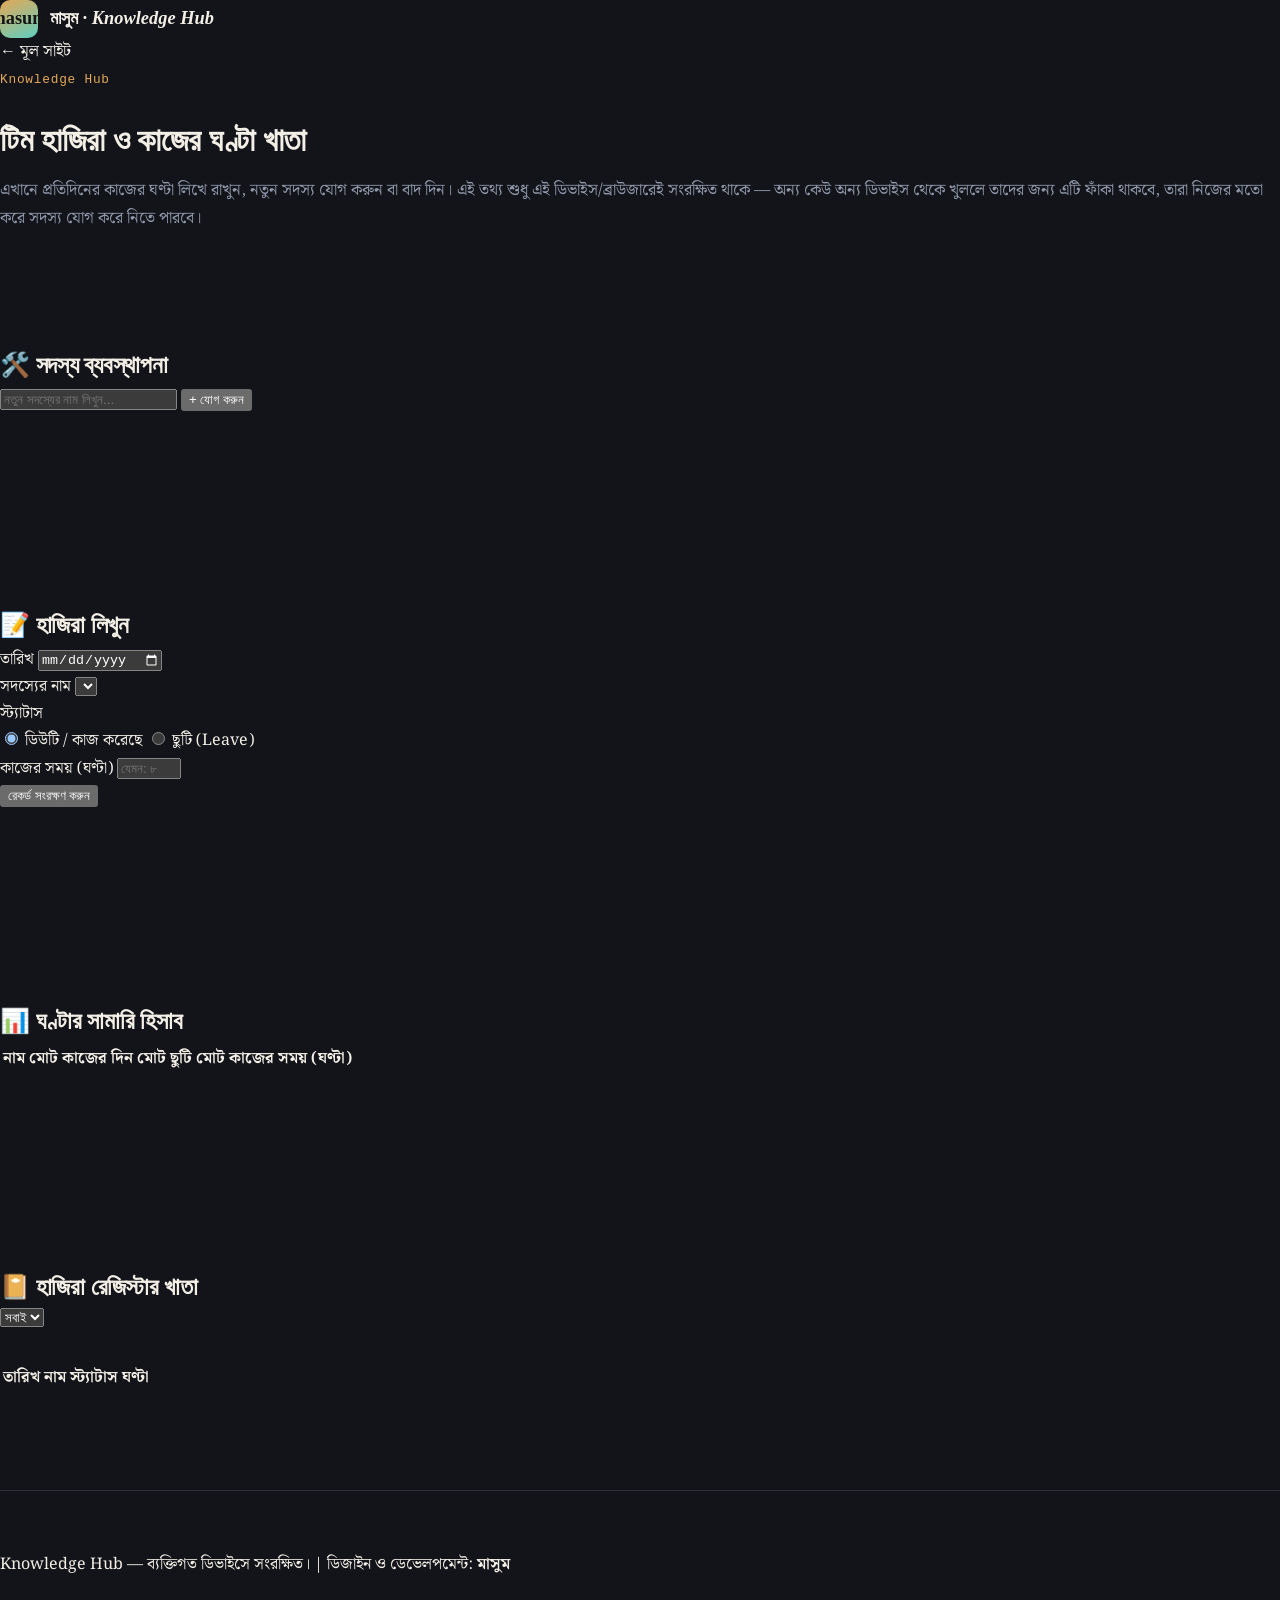
==== knowledge-hub.html @ f87de62b "Rename knowledge-hub. html to knowledge-hub.html" ====
<!DOCTYPE html>
<html lang="bn">
<head>
<meta charset="UTF-8">
<meta name="viewport" content="width=device-width, initial-scale=1.0">
<title>Knowledge Hub | হাজিরা ও কাজের ঘণ্টা খাতা</title>
<meta name="description" content="টিমের দৈনিক হাজিরা ও কাজের ঘণ্টা লিখে রাখার ডিজিটাল খাতা।">
<link rel="preconnect" href="https://fonts.googleapis.com">
<link href="https://fonts.googleapis.com/css2?family=Noto+Serif+Bengali:wght@500;600;700&family=Hind+Siliguri:wght@400;500;600;700&family=Inter:wght@400;500;600&display=swap" rel="stylesheet">
<link rel="stylesheet" href="style.css">
<link rel="stylesheet" href="knowledge-hub.css">
</head>
<body>

<header class="kh-header">
  <div class="kh-header-inner">
    <a href="index.html" class="brand">
      <span class="brand-mark">masum</span>
      <span class="brand-name">মাসুম <em>· Knowledge Hub</em></span>
    </a>
    <a class="btn3d btn-indigo kh-back" href="index.html">← মূল সাইট</a>
  </div>
</header>

<main class="kh-main">

  <div class="kh-intro">
    <div class="eyebrow">Knowledge Hub</div>
    <h1 class="section-title">টিম হাজিরা ও কাজের ঘণ্টা খাতা</h1>
    <p class="section-sub">এখানে প্রতিদিনের কাজের ঘণ্টা লিখে রাখুন, নতুন সদস্য যোগ করুন বা বাদ দিন। এই তথ্য শুধু এই ডিভাইস/ব্রাউজারেই সংরক্ষিত থাকে — অন্য কেউ অন্য ডিভাইস থেকে খুললে তাদের জন্য এটি ফাঁকা থাকবে, তারা নিজের মতো করে সদস্য যোগ করে নিতে পারবে।</p>
  </div>

  <!-- ---------------- সদস্য ব্যবস্থাপনা ---------------- -->
  <section class="kh-card kh-card--mint">
    <h2 class="kh-card-title">🛠️ সদস্য ব্যবস্থাপনা</h2>
    <div class="kh-add-row">
      <input type="text" id="memberInput" placeholder="নতুন সদস্যের নাম লিখুন...">
      <button class="btn3d btn-mint" id="addMemberBtn">+ যোগ করুন</button>
    </div>
    <div class="chip-row" id="memberChips"><!-- JS injects member chips with remove (×) --></div>
    <p class="kh-empty-note" id="noMemberNote" style="display:none;">এখনো কোনো সদস্য যোগ করা হয়নি। উপরে নাম লিখে "যোগ করুন" চাপুন।</p>
  </section>

  <!-- ---------------- আজকের এন্ট্রি ---------------- -->
  <section class="kh-card kh-card--sky">
    <h2 class="kh-card-title">📝 হাজিরা লিখুন</h2>
    <form id="entryForm" class="kh-form">
      <div class="kh-field">
        <label>তারিখ</label>
        <input type="date" id="entryDate" required>
      </div>
      <div class="kh-field">
        <label>সদস্যের নাম</label>
        <select id="entryMember" required></select>
      </div>
      <div class="kh-field">
        <label>স্ট্যাটাস</label>
        <div class="radio-row">
          <label><input type="radio" name="status" value="duty" checked> ডিউটি / কাজ করেছে</label>
          <label><input type="radio" name="status" value="leave"> ছুটি (Leave)</label>
        </div>
      </div>
      <div class="kh-field" id="hoursField">
        <label>কাজের সময় (ঘণ্টা)</label>
        <input type="number" id="entryHours" min="0" max="24" step="0.5" placeholder="যেমন: ৮">
      </div>
      <button type="submit" class="btn3d btn-sky kh-save-btn">রেকর্ড সংরক্ষণ করুন</button>
    </form>
    <p class="kh-empty-note" id="noMemberWarn" style="display:none;">রেকর্ড দিতে হলে আগে অন্তত একজন সদস্য যোগ করুন।</p>
  </section>

  <!-- ---------------- সামারি ---------------- -->
  <section class="kh-card kh-card--amber">
    <h2 class="kh-card-title">📊 ঘণ্টার সামারি হিসাব</h2>
    <div class="table-wrap">
      <table class="kh-table" id="summaryTable">
        <thead><tr><th>নাম</th><th>মোট কাজের দিন</th><th>মোট ছুটি</th><th>মোট কাজের সময় (ঘণ্টা)</th></tr></thead>
        <tbody></tbody>
      </table>
    </div>
    <p class="kh-empty-note" id="noSummaryNote" style="display:none;">এখনো কোনো রেকর্ড নেই।</p>
  </section>

  <!-- ---------------- রেজিস্টার খাতা ---------------- -->
  <section class="kh-card kh-card--violet">
    <h2 class="kh-card-title">📔 হাজিরা রেজিস্টার খাতা</h2>
    <div class="filter-row">
      <select id="filterMember"><option value="সবাই">সবাই</option></select>
    </div>
    <div class="table-wrap">
      <table class="kh-table" id="registerTable">
        <thead><tr><th>তারিখ</th><th>নাম</th><th>স্ট্যাটাস</th><th>ঘণ্টা</th><th></th></tr></thead>
        <tbody></tbody>
      </table>
    </div>
    <p class="kh-empty-note" id="noRecordsNote" style="display:none;">এখনো কোনো এন্ট্রি নেই।</p>
  </section>

</main>

<footer class="site-footer">
  <p>Knowledge Hub — ব্যক্তিগত ডিভাইসে সংরক্ষিত। | ডিজাইন ও ডেভেলপমেন্ট: <strong>মাসুম</strong></p>
</footer>

<script src="knowledge-hub.js"></script>
</body>
</html>
---- style.css ----
/* =========================================================
   MASUM NOTE — design tokens
   Concept: a personal "card catalog" for a digital knowledge
   archive. Index cards, catalog numbers, punch-hole details.
   ========================================================= */

:root{
  /* ---- dark theme (default) ---- */
  --bg: #12141A;
  --surface: #1B1E27;
  --surface-2: #232733;
  --border: #2C303C;
  --text: #F3EFE6;
  --text-muted: #9098AA;
  --accent: #E3A857;     /* lamp-glow amber */
  --accent-soft: #E3A85722;
  --accent-2: #5FCFC0;   /* ink teal, used sparingly */
  --shadow: 0 20px 60px -20px rgba(0,0,0,.55);
  --radius: 14px;
  --radius-sm: 8px;

  --font-display: 'Fraunces', serif;
  --font-bn: 'Noto Serif Bengali', serif;
  --font-ui: 'Inter', sans-serif;
  --font-mono: 'JetBrains Mono', monospace;

  color-scheme: dark;
}

[data-theme="light"]{
  --bg: #FAF6EC;
  --surface: #FFFFFF;
  --surface-2: #F3EDDD;
  --border: #E4DAC2;
  --text: #221E17;
  --text-muted: #6B6455;
  --accent: #B8742E;
  --accent-soft: #B8742E1A;
  --accent-2: #1E8F80;
  --shadow: 0 20px 50px -24px rgba(60,45,20,.25);
  color-scheme: light;
}

*,*::before,*::after{ box-sizing: border-box; }
html{ scroll-behavior: smooth; scroll-padding-top: 90px; }
body{
  margin:0;
  background: var(--bg);
  color: var(--text);
  font-family: var(--font-bn), var(--font-ui);
  line-height: 1.7;
  -webkit-font-smoothing: antialiased;
  transition: background .35s ease, color .35s ease;
  overflow-x: hidden;
}
img{ max-width:100%; display:block; }
a{ color:inherit; text-decoration:none; }
ul{ list-style:none; margin:0; padding:0; }
h1,h2,h3{ font-family: var(--font-display); font-weight:600; margin:0; letter-spacing:-.01em; }
.mono{ font-family: var(--font-mono); }

@media (prefers-reduced-motion: reduce){
  *{ animation-duration:.001ms !important; animation-iteration-count:1 !important; transition-duration:.001ms !important; scroll-behavior:auto !important; }
}

/* ---------- layout helpers ---------- */
.section-inner{ max-width:1180px; margin:0 auto; padding:0 28px; }
.section-head{ max-width:640px; margin-bottom:38px; }
.section-label{
  font-family: var(--font-mono); font-size:.78rem; letter-spacing:.08em;
  color: var(--accent); text-transform:uppercase;
}
.section-sub{ color: var(--text-muted); margin-top:10px; font-size:1.02rem; }
section{ padding:96px 0; position:relative; }

.reveal{ opacity:0; transform: translateY(22px); transition: opacity .7s ease, transform .7s ease; }
.reveal.is-visible{ opacity:1; transform:none; }

/* ================= HEADER ================= */
.site-header{
  position: sticky; top:0; z-index:50;
  background: color-mix(in srgb, var(--bg) 88%, transparent);
  backdrop-filter: blur(14px);
  border-bottom:1px solid var(--border);
  transition: padding .25s ease, background .25s ease;
}
.header-inner{
  max-width:1180px; margin:0 auto; padding:18px 28px;
  display:flex; align-items:center; justify-content:space-between; gap:24px;
}
.site-header.is-scrolled .header-inner{ padding-block:12px; }

.brand{ display:flex; align-items:center; gap:12px; }
.brand-mark{
  width:38px; height:38px; border-radius:10px;
  background: linear-gradient(155deg, var(--accent), var(--accent-2));
  color:#161616; font-family: var(--font-display); font-weight:700; font-size:1.15rem;
  display:flex; align-items:center; justify-content:center; flex-shrink:0;
}
.brand-mark.small{ width:26px; height:26px; font-size:.85rem; border-radius:7px; }
.brand-text{ display:flex; flex-direction:column; line-height:1.15; }
.brand-name{ font-family: var(--font-display); font-weight:600; font-size:1.15rem; }
.brand-tag{ font-family: var(--font-mono); font-size:.68rem; letter-spacing:.06em; color: var(--text-muted); }

.main-nav{ display:flex; gap:30px; }
.nav-link{
  font-family: var(--font-ui); font-size:.95rem; color: var(--text-muted);
  position:relative; padding:4px 0; transition: color .2s ease;
}
.nav-link:hover{ color: var(--text); }
.nav-link::after{
  content:""; position:absolute; left:0; bottom:-4px; height:2px; width:0;
  background: var(--accent); transition: width .25s ease;
}
.nav-link:hover::after{ width:100%; }

.header-actions{ display:flex; align-items:center; gap:8px; }
.icon-btn{
  width:38px; height:38px; border-radius:50%; border:1px solid var(--border);
  background: var(--surface); color: var(--text); display:flex; align-items:center; justify-content:center;
  cursor:pointer; transition: border-color .2s ease, transform .2s ease;
}
.icon-btn:hover{ border-color: var(--accent); transform: translateY(-1px); }
.icon-moon{ display:none; }
[data-theme="light"] .icon-sun{ display:none; }
[data-theme="light"] .icon-moon{ display:block; }

.hamburger{
  display:none; width:38px; height:38px; border-radius:8px; border:1px solid var(--border);
  background: var(--surface); cursor:pointer; flex-direction:column; align-items:center; justify-content:center; gap:4px;
}
.hamburger span{ width:18px; height:2px; background: var(--text); transition: transform .25s ease, opacity .25s ease; }
.hamburger.is-open span:nth-child(1){ transform: translateY(6px) rotate(45deg); }
.hamburger.is-open span:nth-child(2){ opacity:0; }
.hamburger.is-open span:nth-child(3){ transform: translateY(-6px) rotate(-45deg); }

/* ---- search panel ---- */
.search-panel{
  max-height:0; overflow:hidden; border-top:1px solid transparent;
  transition: max-height .35s ease, border-color .35s ease;
}
.search-panel.is-open{ max-height:420px; border-top-color: var(--border); }
.search-panel-inner{
  max-width:1180px; margin:0 auto; padding:16px 28px; display:flex; align-items:center; gap:12px; color: var(--text-muted);
}
#searchInput{
  flex:1; background:transparent; border:none; outline:none; font-size:1.05rem;
  color: var(--text); font-family: var(--font-bn), var(--font-ui);
}
#searchInput::placeholder{ color: var(--text-muted); }
.search-count{ font-family: var(--font-mono); font-size:.78rem; }
.search-close{ background:none; border:none; color: var(--text-muted); cursor:pointer; font-size:1rem; }
.search-results{ max-width:1180px; margin:0 auto; padding:0 28px 18px; display:grid; gap:8px; max-height:320px; overflow-y:auto; }
.search-hit{
  display:flex; justify-content:space-between; gap:14px; padding:12px 14px; border-radius:var(--radius-sm);
  background: var(--surface); border:1px solid var(--border); cursor:pointer; transition: border-color .2s ease;
}
.search-hit:hover{ border-color: var(--accent); }
.search-hit-title{ font-weight:600; }
.search-hit-cat{ font-family: var(--font-mono); font-size:.72rem; color: var(--accent); white-space:nowrap; }
.search-empty{ color: var(--text-muted); font-size:.9rem; padding:8px 2px; }

/* ================= HERO ================= */
.hero{ padding-top:90px; padding-bottom:70px; overflow:hidden; }
.hero-inner{
  max-width:1180px; margin:0 auto; padding:0 28px;
  display:grid; grid-template-columns: 1.15fr .85fr; gap:56px; align-items:center;
}
.eyebrow{
  display:inline-flex; align-items:center; gap:8px; font-family: var(--font-mono);
  font-size:.8rem; letter-spacing:.06em; color: var(--accent); margin:0 0 22px;
}
.eyebrow-dot{ width:6px; height:6px; border-radius:50%; background: var(--accent); }
.hero-title{ font-size: clamp(2.4rem, 4.6vw, 3.6rem); line-height:1.12; margin-bottom:26px; }
.hero-title-accent{ color: var(--accent); font-style:italic; }
.hero-quote{
  margin:0 0 34px; padding-left:18px; border-left:2px solid var(--accent);
  font-family: var(--font-display); font-style:italic; font-size:1.08rem; color: var(--text);
}
.hero-quote-bn{ display:block; margin-top:8px; font-family: var(--font-bn); font-style:normal; font-size:.98rem; color: var(--text-muted); }
.hero-actions{ display:flex; gap:14px; flex-wrap:wrap; }

.btn{
  display:inline-flex; align-items:center; justify-content:center; padding:13px 26px; border-radius:999px;
  font-family: var(--font-ui); font-weight:600; font-size:.95rem; transition: transform .2s ease, box-shadow .2s ease, background .2s ease;
  border:1px solid transparent; cursor:pointer;
}
.btn-primary{ background: var(--accent); color:#181410; }
.btn-primary:hover{ transform: translateY(-2px); box-shadow: 0 14px 30px -12px var(--accent-soft); }
.btn-ghost{ border-color: var(--border); color: var(--text); }
.btn-ghost:hover{ border-color: var(--accent); color: var(--accent); }

.hero-card{ display:flex; justify-content:center; }
.index-card{
  background: var(--surface); border:1px solid var(--border); border-radius: var(--radius);
  padding:26px 24px 20px; width:100%; max-width:340px; box-shadow: var(--shadow);
  position:relative;
}
.index-card--float{ animation: float 6s ease-in-out infinite; }
@keyframes float{ 0%,100%{ transform: translateY(0) rotate(-1.2deg);} 50%{ transform: translateY(-12px) rotate(.6deg);} }
.index-card-top{ display:flex; justify-content:space-between; align-items:center; margin-bottom:14px; }
.index-card-tab{
  font-family: var(--font-mono); font-size:.78rem; background: var(--accent-soft); color: var(--accent);
  padding:3px 9px; border-radius:6px;
}
.index-card-cat{ font-family: var(--font-mono); font-size:.7rem; color: var(--text-muted); }
.index-card h3{ font-size:1.2rem; margin-bottom:10px; }
.index-card p{ color: var(--text-muted); font-size:.92rem; margin:0; }
.index-card-foot{ display:flex; justify-content:space-between; align-items:center; margin-top:20px; padding-top:14px; border-top:1px dashed var(--border); font-size:.78rem; color: var(--text-muted); }
.punch{ width:12px; height:12px; border-radius:50%; background: var(--bg); border:1px solid var(--border); }

.hero-glow{
  position:absolute; inset:0; z-index:-1; pointer-events:none;
  background: radial-gradient(600px circle at 82% 15%, var(--accent-soft), transparent 60%);
}

/* ================= ABOUT ================= */
.about{ background: var(--surface); border-top:1px solid var(--border); border-bottom:1px solid var(--border); }
.about-grid{ display:grid; grid-template-columns: 1.4fr .6fr; gap:48px; align-items:start; }
.about-text{ font-size:1.06rem; color: var(--text); }
.about-stats{ display:grid; gap:20px; }
.about-stats li{ display:flex; align-items:baseline; gap:14px; padding-bottom:16px; border-bottom:1px dashed var(--border); }
.stat-num{ font-family: var(--font-mono); font-size:1.6rem; color: var(--accent); }
.stat-label{ color: var(--text-muted); font-size:.92rem; }

/* ================= FILTER CHIPS ================= */
.filter-row{ display:flex; flex-wrap:wrap; gap:10px; margin-bottom:34px; }
.filter-chip{
  font-family: var(--font-ui); font-size:.85rem; padding:9px 18px; border-radius:999px;
  border:1px solid var(--border); background: transparent; color: var(--text-muted); cursor:pointer;
  transition: all .2s ease;
}
.filter-chip:hover{ color: var(--text); border-color: var(--accent); }
.filter-chip.is-active{ background: var(--accent); border-color: var(--accent); color:#181410; font-weight:600; }

/* ================= CARD GRID ================= */
.card-grid{ display:grid; grid-template-columns: repeat(3, 1fr); gap:22px; }
.entry-card{
  background: var(--surface); border:1px solid var(--border); border-radius: var(--radius);
  padding:22px; display:flex; flex-direction:column; gap:12px;
  transition: transform .28s ease, box-shadow .28s ease, border-color .28s ease;
  opacity:0; transform: translateY(16px);
}
.entry-card.is-visible{ opacity:1; transform:none; }
.entry-card:hover{ transform: translateY(-6px); box-shadow: var(--shadow); border-color: var(--accent); }
.entry-top{ display:flex; justify-content:space-between; align-items:center; }
.entry-num{ font-family: var(--font-mono); font-size:.72rem; color: var(--accent); background: var(--accent-soft); padding:2px 8px; border-radius:6px; }
.entry-cat{ font-family: var(--font-mono); font-size:.68rem; color: var(--text-muted); }
.entry-card h3{ font-size:1.12rem; }
.entry-card p{ color: var(--text-muted); font-size:.92rem; margin:0; flex:1; }
.entry-foot{ font-family: var(--font-mono); font-size:.74rem; color: var(--text-muted); display:flex; justify-content:space-between; padding-top:10px; border-top:1px dashed var(--border); }

.book-grid .entry-card{ text-align:center; align-items:center; }
.book-cover{
  width:88px; height:120px; border-radius:6px; margin-bottom:6px;
  background: linear-gradient(155deg, var(--accent), var(--accent-2)); position:relative;
  box-shadow: 0 10px 22px -10px rgba(0,0,0,.5);
}
.book-cover::after{ content:""; position:absolute; left:8px; top:0; bottom:0; width:2px; background: rgba(0,0,0,.15); }

/* ================= FOOTER ================= */
.site-footer{ border-top:1px solid var(--border); padding:44px 0; }
.footer-inner{ display:flex; flex-wrap:wrap; align-items:center; justify-content:space-between; gap:18px; }
.footer-brand{ display:flex; align-items:center; gap:10px; font-family: var(--font-display); font-weight:600; }
.footer-copy{ color: var(--text-muted); font-size:.88rem; margin:0; }
.footer-links{ display:flex; gap:20px; font-size:.88rem; color: var(--text-muted); }
.footer-links a:hover{ color: var(--accent); }

/* ================= BACK TO TOP ================= */
.back-to-top{
  position:fixed; right:24px; bottom:24px; width:46px; height:46px; border-radius:50%;
  background: var(--accent); color:#181410; border:none; cursor:pointer; display:flex; align-items:center; justify-content:center;
  box-shadow: var(--shadow); opacity:0; transform: translateY(12px) scale(.9); pointer-events:none;
  transition: opacity .25s ease, transform .25s ease; z-index:40;
}
.back-to-top.is-visible{ opacity:1; transform:none; pointer-events:auto; }

/* ================= RESPONSIVE ================= */
@media (max-width: 900px){
  .hero-inner{ grid-template-columns:1fr; }
  .hero-card{ order:-1; }
  .about-grid{ grid-template-columns:1fr; }
  .card-grid{ grid-template-columns: repeat(2,1fr); }
}
@media (max-width: 720px){
  .main-nav{
    position:fixed; inset:66px 0 auto 0; background: var(--bg); border-bottom:1px solid var(--border);
    flex-direction:column; padding:18px 28px; gap:0; transform: translateY(-140%); transition: transform .3s ease; z-index:45;
  }
  .main-nav.is-open{ transform: translateY(0); }
  .main-nav .nav-link{ padding:14px 0; border-bottom:1px solid var(--border); }
  .hamburger{ display:flex; }
  section{ padding:64px 0; }
}
@media (max-width: 560px){
  .card-grid{ grid-template-columns:1fr; }
  .header-inner{ padding:14px 20px; }
  .section-inner{ padding:0 20px; }
}
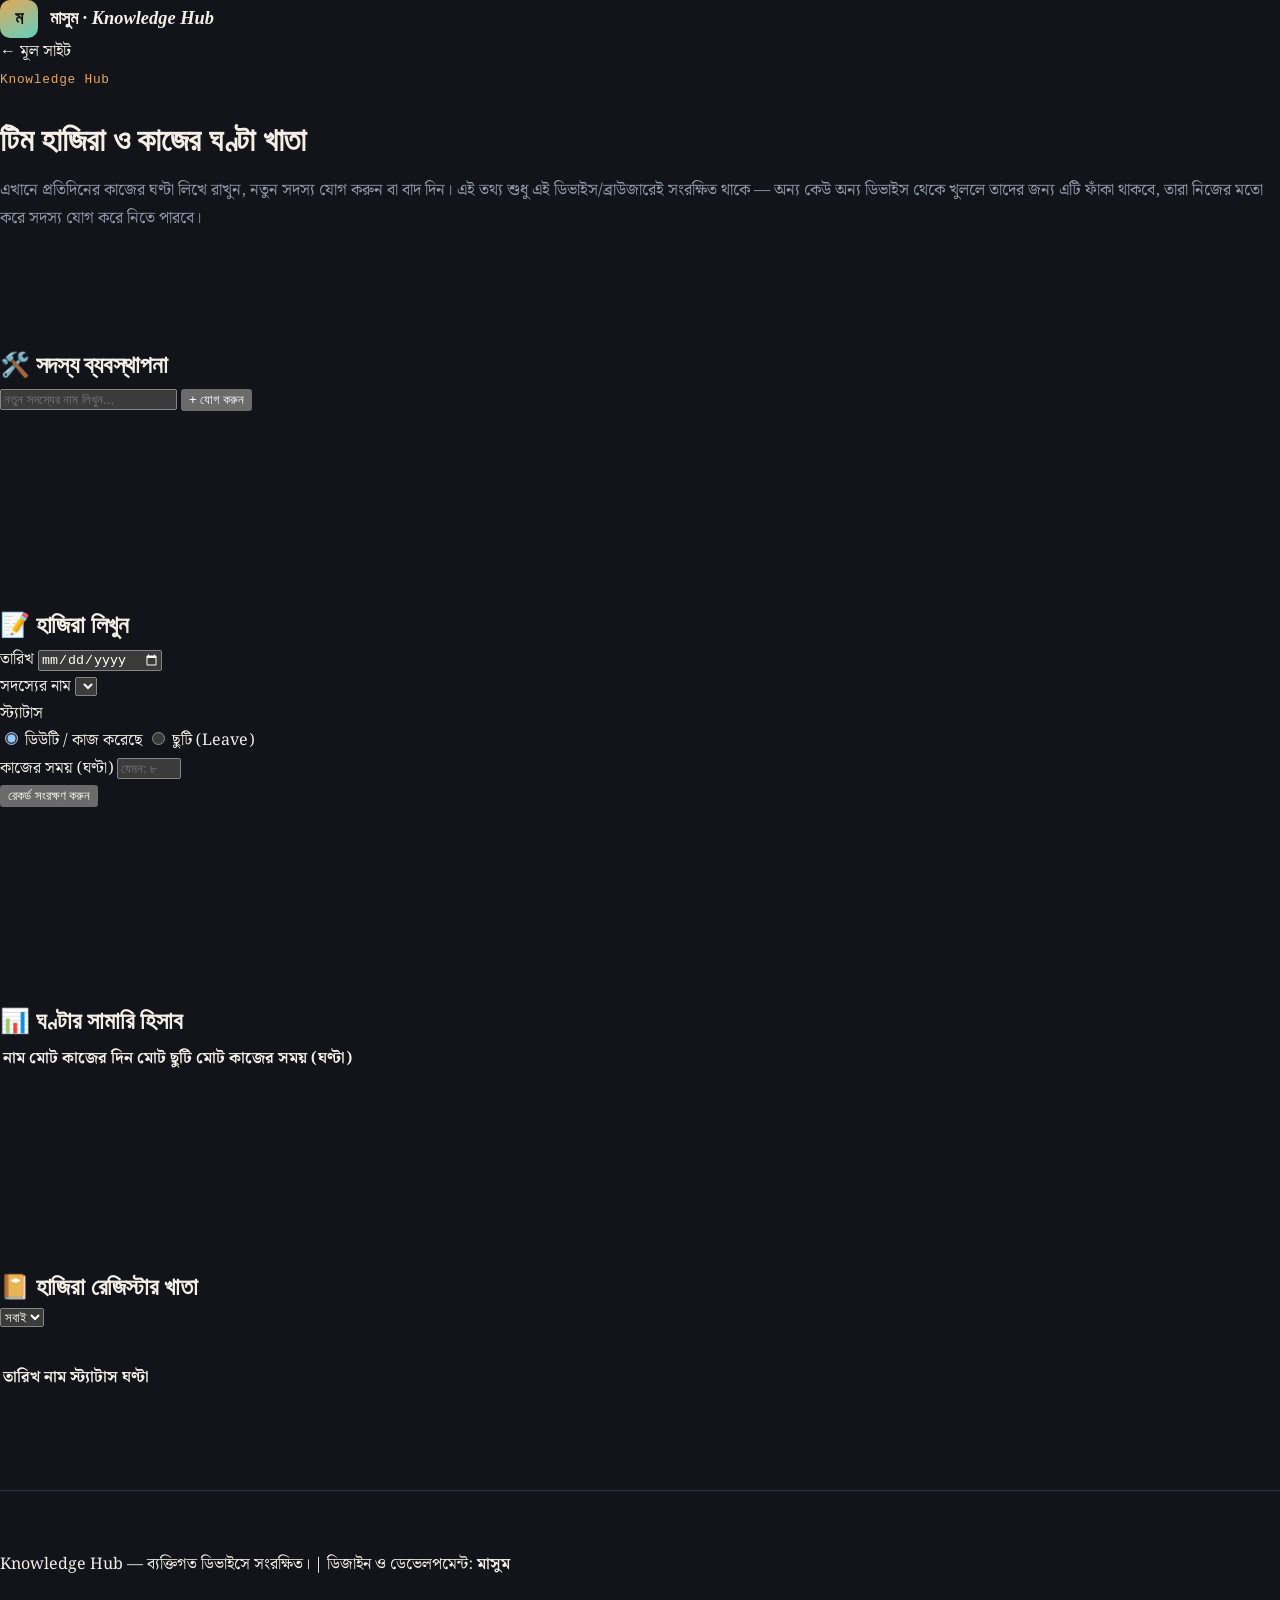
==== commit 05a45594: "Update knowledge-hub.html" ====
--- a/knowledge-hub.html
+++ b/knowledge-hub.html
@@ -15,7 +15,7 @@
 <header class="kh-header">
   <div class="kh-header-inner">
     <a href="index.html" class="brand">
-      <span class="brand-mark">masum</span>
+      <span class="brand-mark">ম</span>
       <span class="brand-name">মাসুম <em>· Knowledge Hub</em></span>
     </a>
     <a class="btn3d btn-indigo kh-back" href="index.html">← মূল সাইট</a>
@@ -105,4 +105,4 @@
 <script src="knowledge-hub.js"></script>
 </body>
 </html>
-  
+
